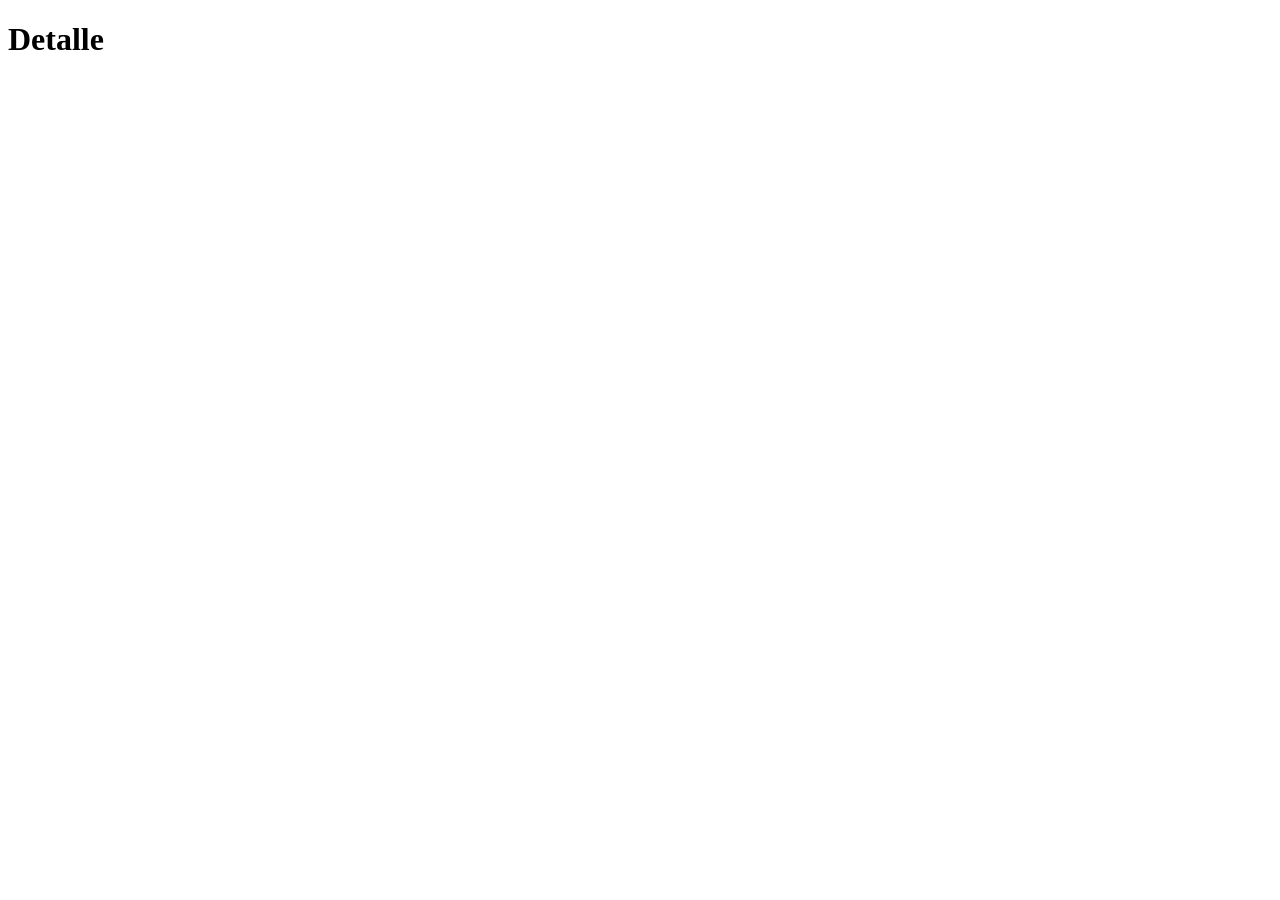
==== semana-15/detalle.html @ c565948f "Semana 15 - Recorridos de Array y Filtrado" ====
<!DOCTYPE html>
<html lang="en">
<head>
    <meta charset="UTF-8">
    <meta name="viewport" content="width=device-width, initial-scale=1.0">
    <title>Document</title>
</head>
<body>
    <h1>Detalle</h1>
</body>
</html>
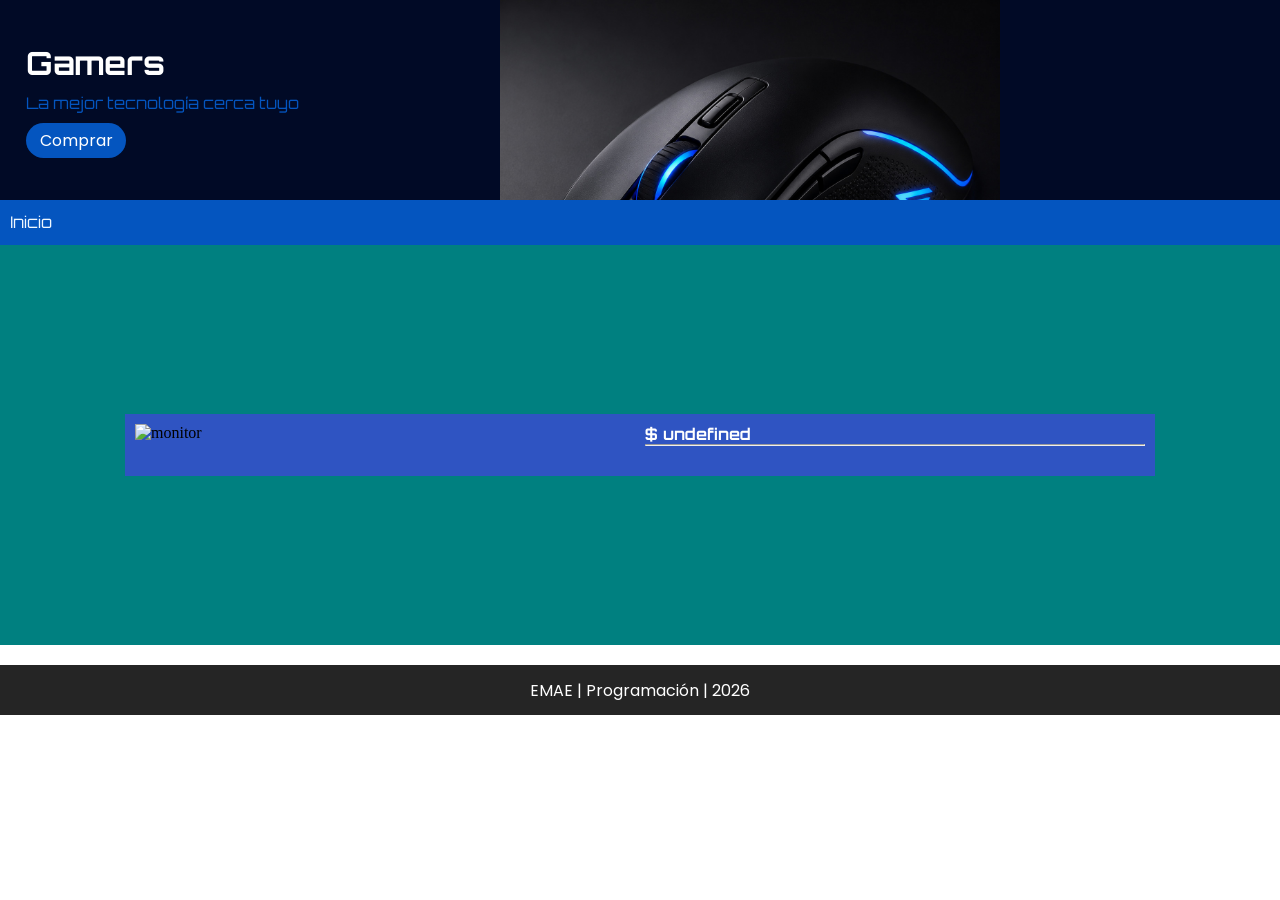
==== commit 9fa783b6: "Semana 15 - Array y Filtrados. Paramentros" ====
--- a/semana-15/detalle.html
+++ b/semana-15/detalle.html
@@ -1,11 +1,53 @@
 <!DOCTYPE html>
-<html lang="en">
+<html lang="es">
 <head>
     <meta charset="UTF-8">
     <meta name="viewport" content="width=device-width, initial-scale=1.0">
-    <title>Document</title>
+    <title>Gamers</title>
+    <link rel="stylesheet" href="style.css">
+    <script src="data/productos.js"></script>
+    <script src="detalle.js" defer></script>
 </head>
 <body>
-    <h1>Detalle</h1>
+    <header>
+        <div class="col header-text">
+            <h1>Gamers</h1>
+            <p class="text-blue">La mejor tecnología cerca tuyo</p>
+            <a href="#" class="btn">Comprar</a>
+        </div>
+        <div class="col fondo">
+
+        </div>
+    </header>
+    <nav>
+        <ul>
+            <li>
+                <a href="index.html">Inicio</a>
+            </li>
+        </ul>
+    </nav>
+    <main>
+    
+        <section class="contenedor" id="sectionProducto">
+            <div class="row">
+                <div class="col">
+
+                    <img id="imgProducto" src="images/monitor.jpg" class="img-fluid" alt="monitor">
+                </div>
+                <div class="col">
+                    <h2 id="h2Producto">Monitor</h2>
+                    <h4 id="h4Producto">$ 23000</h4>
+                    <hr>
+                    <p id="pProducto" class="text-white">
+                        Lorem ipsum dolor sit amet consectetur adipisicing elit. Perferendis dolorem sit beatae eaque dignissimos harum nulla corrupti perspiciatis velit voluptatibus, expedita atque distinctio dicta eius nam numquam ex quidem veniam.
+                    </p>
+                </div>
+            </div>
+            
+        </section>
+    </main>
+    <footer>
+        <p>EMAE | Programación | 2026</p>
+    </footer>
 </body>
 </html>
--- a/semana-15/style.css
+++ b/semana-15/style.css
@@ -0,0 +1,153 @@
+@import url('https://fonts.googleapis.com/css2?family=Orbitron:wght@400..900&family=Poppins:ital,wght@0,100;0,200;0,300;0,400;0,500;0,600;0,700;0,800;0,900;1,100;1,200;1,300;1,400;1,500;1,600;1,700;1,800;1,900&display=swap');
+
+* {
+    margin: 0;
+    padding: 0;
+    box-sizing: border-box;
+}
+
+header {
+    height: 200px;
+    display: flex;
+    background-color: #010A26;
+}
+
+.col {
+    width: 500px
+}
+header .fondo {
+    background-image: url(images/mouse.jpg);
+    background-size: cover;
+    height: 200px;
+}
+
+.header-text {
+    display: flex;
+    flex-direction: column;
+    justify-content: center;
+    gap: 10px;
+    padding-left: 26px;
+}
+.text-blue {
+    font-family: "Orbitron", sans-serif;
+    color: #0455BF;
+}
+.btn {
+    background-color: #0455BF;
+    text-decoration: none;
+    color: white;
+    padding: 5px;
+    width: 100px;
+    text-align: center;
+    border-radius: 30px;
+}
+
+main {
+    min-height: 420px;
+}
+
+nav {
+    background-color: #0455BF;
+    padding: 10px;
+}
+
+nav ul {
+    display: flex;
+}
+
+nav ul li a {
+    text-decoration: none;
+    color: aliceblue;
+    font-family: "Orbitron", sans-serif;
+
+}
+
+nav ul li a:hover {
+    
+    color: aliceblue;
+    border-bottom: 2px solid snow;
+
+}
+
+footer {
+    height: 50px;
+    background-color: rgb(37, 37, 37);
+    display: flex;
+    justify-content: center;
+    align-items: center;
+}
+
+footer p {
+    color: white;
+}
+h1, h2, h3, h4 {
+    color: white;
+    font-family: "Orbitron", sans-serif;
+}
+
+p, a, li, button {
+    font-family: "Poppins", sans-serif;
+}
+
+section {
+    background-color: teal;
+    min-height: 400px;
+    padding: 16px;
+
+}
+
+.img-fluid {
+    width: 100%;
+}
+.card {
+    border: 1px solid #0455BF;
+    background-color: #021F59;
+    width: 200px;
+    height: 250px;
+    border-radius: 8px;
+    overflow: hidden;
+    cursor: pointer;
+    display: flex;
+    flex-direction: column;
+    align-items: center;
+    padding-bottom: 10px;
+    
+}
+
+.text-white {
+    padding: 10px;
+    color: azure;
+}
+.card-img {
+    height: 200px;
+    overflow: hidden;
+}
+
+.card:hover img {
+    width: 120%;
+}
+.card img {
+    width: 100%;
+    transition: all 1s;
+}
+/* contenedor verde */
+.contenedor {
+    display: flex;
+    flex-direction: row;
+    justify-content: space-evenly;
+    align-items: center;
+    flex-wrap: wrap;
+    gap: 16px;
+}
+
+.row {
+    display: flex;
+    gap: 10px;
+    padding: 10px;
+    background-color: #2f54c2;
+}
+
+input, select {
+    width: 100%;
+    padding: 5px;
+}
